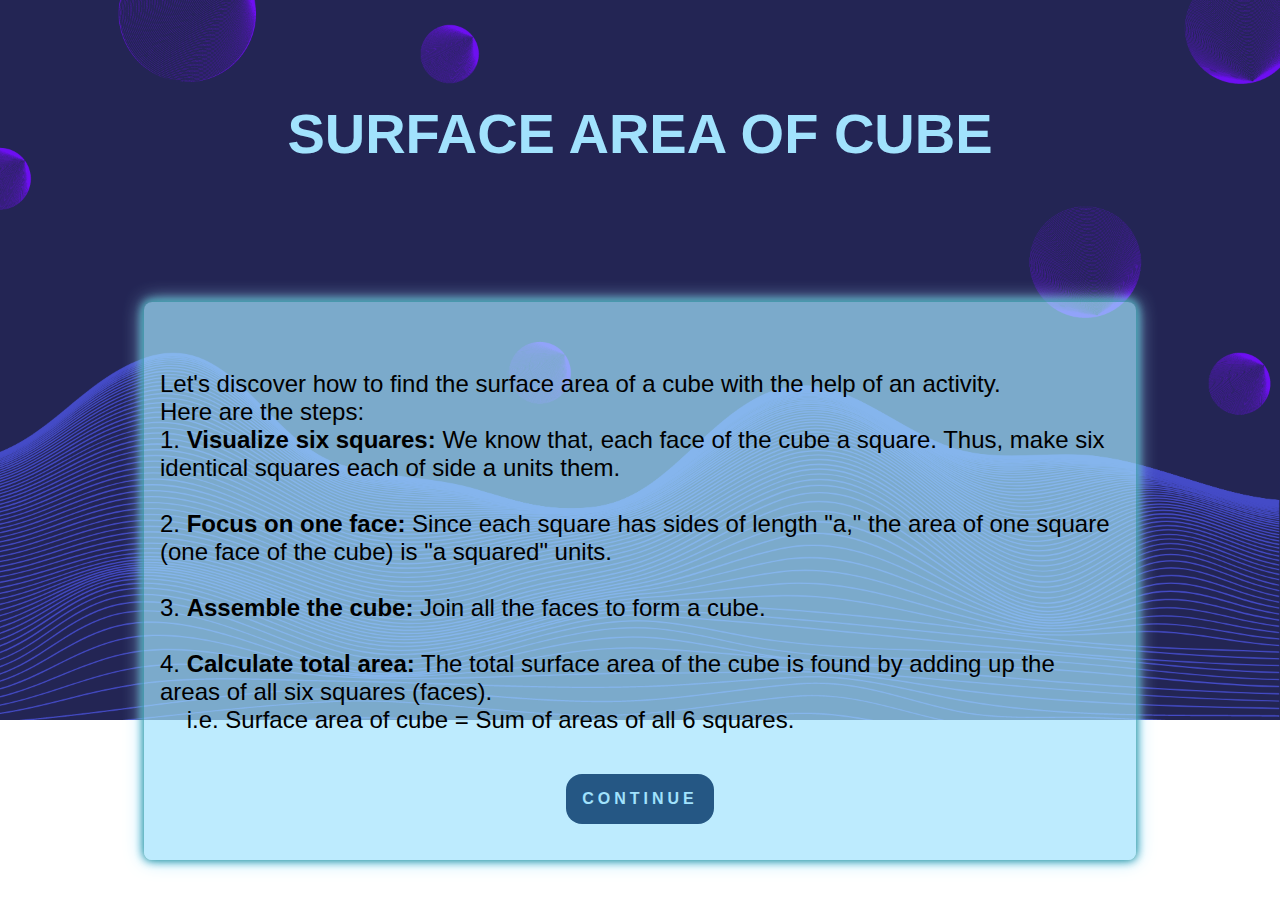
==== activityInfo.html @ 6978ba09 "Storyine explained" ====
<!DOCTYPE html>
<html lang="en">
<head>
    <meta charset="UTF-8">
    <meta http-equiv="X-UA-Compatible" content="IE=edge">
    <meta name="viewport" content="width=device-width, initial-scale=1.0">
    <title>Welcome</title>
    <link rel="stylesheet" href="./css/landing.css">
</head>
<body>
    <div class="landing">
        <h1>SURFACE AREA OF CUBE</h1>
        <div class="popup" id="activityBox" style="display: flex; width:75%;">
            <!-- <div class="character">
                <img src="./images/character.png" alt="">
            </div> -->
            <div id="instruct" style="width: fit-content;">
                <p class="instruct_p"><br>
Let's discover how to find the surface area of a cube with the help of an activity.<br> Here are the steps:<br>
1. <b>Visualize six squares: </b>We know that, each face of the cube a square. Thus, make six identical squares each of side a units them.<br><br>
2. <b>Focus on one face:</b> Since each square has sides of length "a," the area of one square (one face of the cube) is "a squared" units. <br><br>
3. <b>Assemble the cube: </b>Join all the faces to form a cube.<br><br>
4. <b>Calculate total area:</b> The total surface area of the cube is found by adding up the areas of all six squares (faces). 
<br>&nbsp &nbsp i.e. Surface area of cube = Sum of areas of all 6 squares.
                     </p>
                <a href="drag.html">
                    <span></span>
                    <span></span>
                    <span></span>
                    <span></span>
                    Continue
                </a>
            </div>
        </div>
    </div>
</body>
</html>
---- css/landing.css ----
body{
    background-image: url('../images/landing_bg1.png');
    background-repeat: no-repeat;
    background-size: cover;
    font-family:'Gill Sans', 'Gill Sans MT', Calibri, 'Trebuchet MS', sans-serif;
}

.landing{
    font-family:'Gill Sans', 'Gill Sans MT', Calibri, 'Trebuchet MS', sans-serif;
    text-align: center;
    display: flex;
    align-items: center;
    justify-content: center;
    flex-direction: column;
    margin-top: 5%;
}

.landing h1{
    font-size: 3.5rem;
    font-weight: bolder;
    color: #a1e2fd;
}

.conclude{
    font-family:'Gill Sans', 'Gill Sans MT', Calibri, 'Trebuchet MS', sans-serif;
    text-align: center;
    /* display: flex;
    align-items: flex-start;
    justify-content: center;
    flex-direction: column;
    margin-top: 5%;
    height: 100vh; */
    margin-bottom: 90%;
}

.title h1, .conclude h1{
    font-family:'Gill Sans', 'Gill Sans MT', Calibri, 'Trebuchet MS', sans-serif;
    text-align: center;
    font-size: 3.5rem;
    font-weight: bolder;
    color: #a1e2fd;
}

.landing h2{
    font-size: 3rem;
    font-weight: bolder;
    color: #a1e2fd;
}

input{
    padding: 1rem;
    font-size: 1.5rem;
    text-align: center;
    font-weight: bold;
}

.derivationTA{
    /* padding: 1rem; */
    font-size: 1rem;
    text-align: center;
    font-weight: bold;
    position: relative;
    /* z-index: 1; */
    height: 1rem;
}

.landing button{
    padding: 1rem;
    margin: 1rem;
    border-radius: 1rem;
    cursor: pointer;
    font-weight: bold;
    color: #255784;
    background: #a1e2fd;
    box-shadow: 0 0 10px #0f8088, 0 0 40px #a1e2fd, 0 0 80px #a1e2fd;
    transition-delay: 1s;
    border: 0px;
    font-size: 1.2rem;
}

a {
    position: relative;
    display: inline-block;
    padding: 15px 30px;
    color: #a1e2fd;
    text-transform: uppercase;
    letter-spacing: 4px;
    text-decoration: none;
    font-size: 24px;
    overflow: hidden;
    transition: 0.2s;
    border: 5px solid #a1e2fd;
}

a:hover {
    color: #255784;
    background: #a1e2fd;
    box-shadow: 0 0 10px #0f8088, 0 0 40px #a1e2fd, 0 0 80px #a1e2fd;
    transition-delay: 1s;
    border: 0px;
}

a span {
    position: absolute;
    display: block;
}

a span:nth-child(1) {
    top: 0;
    left: -100%;
    width: 100%;
    height: 2px;
    background: linear-gradient(90deg, transparent, #a1e2fd);
}



a:hover span:nth-child(1) {
    left: 100%;
    transition: 1s;
}


a span:nth-child(3) {
    bottom: 0;
    right: -100%;
    width: 100%;
    height: 2px;
    background: linear-gradient(270deg, transparent, #a1e2fd);
}

a:hover span:nth-child(3) {
    right: 100%;
    transition: 1s;
    transition-delay: 0.5s;
}

a span:nth-child(2) {
    top: -100%;
    right: 0;
    width: 2px;
    height: 100%;
    background: linear-gradient(180deg, transparent, #a1e2fd);
}

a:hover span:nth-child(2) {
    top: 100%;
    transition: 1s;
    transition-delay: 0.25s;
}

a span:nth-child(4) {
    bottom: -100%;
    left: 0;
    width: 2px;
    height: 100%;
    background: linear-gradient(360deg, transparent, #a1e2fd);
}

a:hover span:nth-child(4) {
    bottom: 100%;
    transition: 1s;
    transition-delay: 0.75s;
}

.popup {
    padding: 1rem; /* Reduce padding */
    border-radius: 0.5rem; /* Reduce border-radius */
    background: rgba(161, 226, 253, 0.7);
    box-shadow: 0 0 10px #0f8088, 0 0 10px #a1e2fd, 0 0 20px #a1e2fd;
    border: 0px;
    display: flex;
    align-items: center;
    justify-content: center;
    width: 30%;
    height: fit-content;
    margin-top: 2rem;
    position: absolute;
    display:none;
}

#popup{
    margin: 0 0 0 50rem;
    right: 3%;
    bottom: 10%;
}

.instruct_p, #instruct_p{
    width: 100%;
    font-weight: 500;
    font-size: x-large;
    text-align: left;
}

.popup .character{
    text-align: right;
    width: 50%;
}

.popup .character img{
    width: 100%;
    right:0px;
    text-align: right;
}

#instruct{
    width:50%;
}

.Instruct{
    position: relative;
}

#instruct a{
    padding: 1rem;
    margin: 1rem;
    border-radius: 1rem;
    cursor: pointer;
    font-weight: bold;
    color: #a1e2fd;
    background: #255784;
    transition-delay: 1s;
    border: 0px;
    font-size: 1rem;
}

#derivation_box{
    right: 3%;
    bottom: 5%;
    /* margin: 0 50rem 25rem 0;     */
}

#activityBox{
    bottom: 50%;
    top: 30%;
}

#before_derivation_box{
    right: 3%;
    /* top: 5%; */
    bottom: 10%;
    /* margin: 0 50rem 25rem 0;    */
    display: flex; 
}
#cube_count{
    right: 3%;
    bottom: 5%;
    /* margin: 0 50rem 25rem 0;    */
    display: flex; 
}

.line{
    position: relative;
    width: 100%;
    /* border-right: 2px solid white; */
    /* white-space: nowrap; */
    overflow: hidden;
    transform: translateY(-50%);
    font-size: 1.45rem;
    margin:0;
    margin-top: 2rem;
    /* color: #f0e969; */
  }

  .anim-typewriter{
  animation: typewriter 10s steps(40) 1s 1 normal both
  blinkTextCursor 500ms steps(40) infinite normal;

}

@keyframes typewriter{
    from{
        width: 0;
    }
    to{
        width: 100%;
    }
  }
  
  @keyframes blinkTextCursor{
    from{
        border-right-color: rgba(255, 255, 255, 1);
    }
    to{
        border-right-color: transparent;
    }
  }
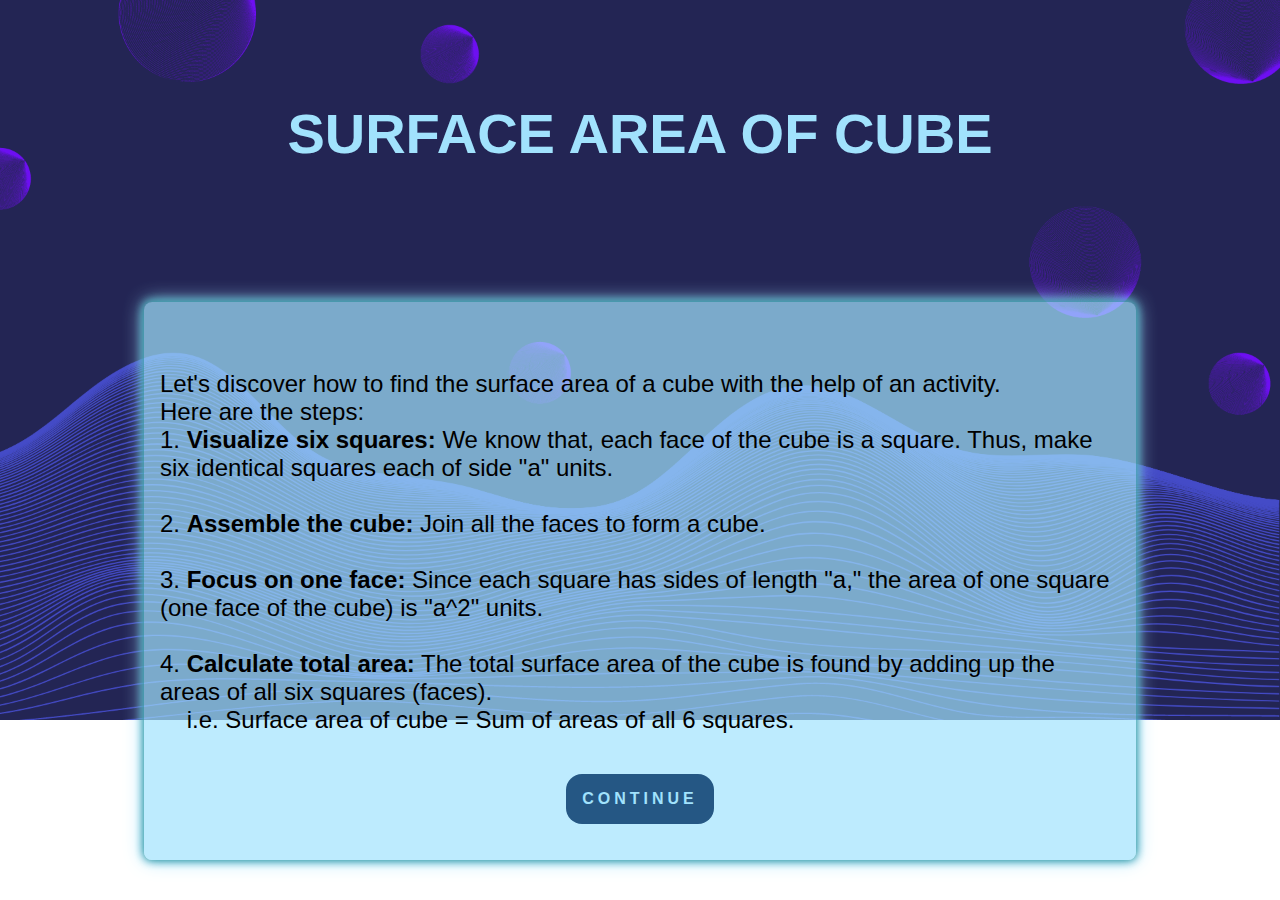
==== commit 253fede6: "grammatical correction" ====
--- a/activityInfo.html
+++ b/activityInfo.html
@@ -17,9 +17,9 @@
             <div id="instruct" style="width: fit-content;">
                 <p class="instruct_p"><br>
 Let's discover how to find the surface area of a cube with the help of an activity.<br> Here are the steps:<br>
-1. <b>Visualize six squares: </b>We know that, each face of the cube a square. Thus, make six identical squares each of side a units them.<br><br>
-2. <b>Focus on one face:</b> Since each square has sides of length "a," the area of one square (one face of the cube) is "a squared" units. <br><br>
-3. <b>Assemble the cube: </b>Join all the faces to form a cube.<br><br>
+1. <b>Visualize six squares: </b>We know that, each face of the cube is a square. Thus, make six identical squares each of side "a" units.<br><br>
+2. <b>Assemble the cube: </b>Join all the faces to form a cube.<br><br>
+3. <b>Focus on one face:</b> Since each square has sides of length "a," the area of one square (one face of the cube) is "a^2" units. <br><br>
 4. <b>Calculate total area:</b> The total surface area of the cube is found by adding up the areas of all six squares (faces). 
 <br>&nbsp &nbsp i.e. Surface area of cube = Sum of areas of all 6 squares.
                      </p>
